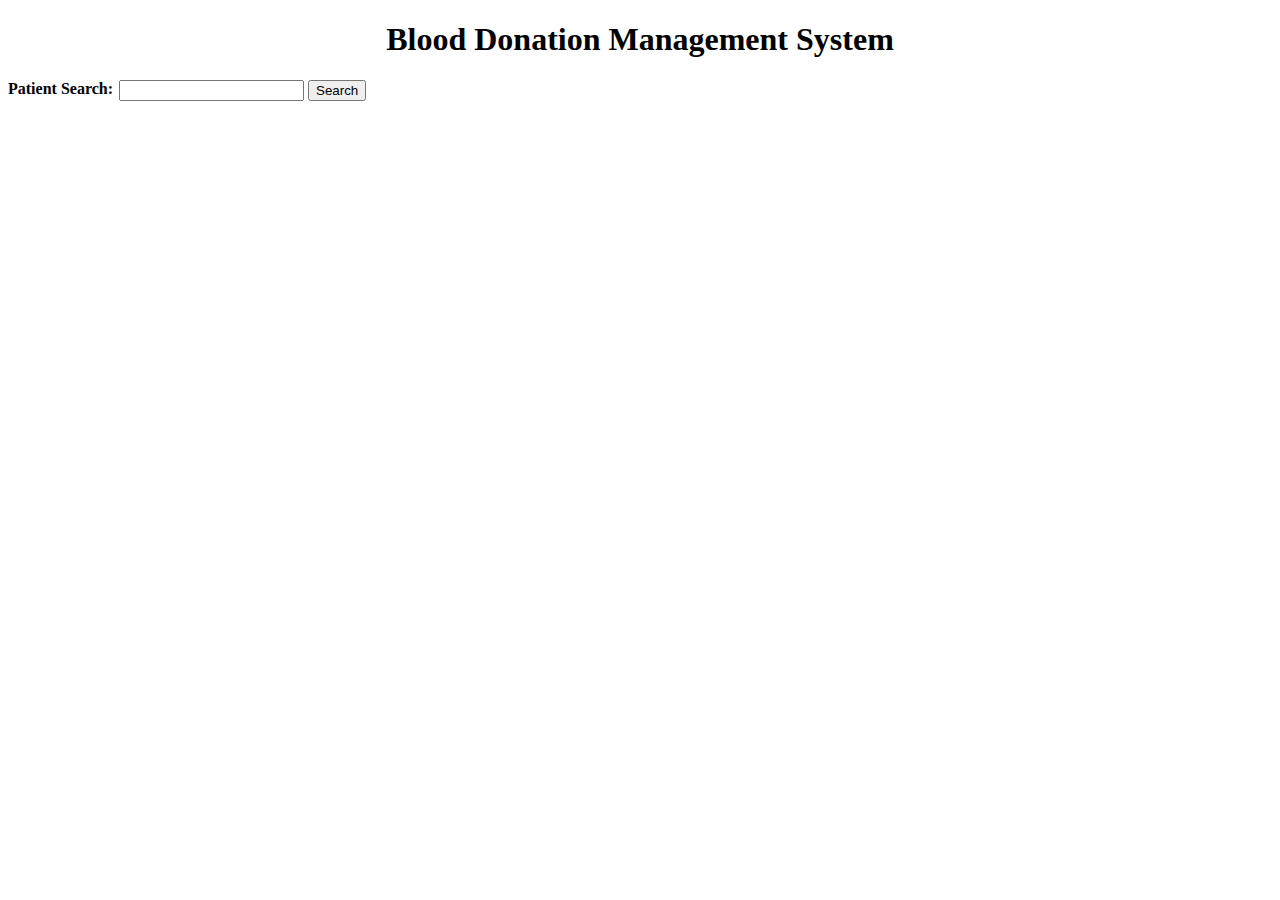
==== BloodDonationMS_FE/index.html @ d5c8d7bd "adding starter front end project" ====
<!DOCTYPE html>
<html lang="en">
  <head>
    <meta charset="UTF-8">
    <meta name="viewport" content="width=device-width, initial-scale=1.0">
    <meta http-equiv="X-UA-Compatible" content="ie=edge">
    <title>My Website</title>
    <link rel="stylesheet" href="styles/home-page.css">
  </head>
  <body>
    <main>
        <h1 id="home-page-title">Blood Donation Management System</h1>
        <label for="patient-id"><b>Patient Search: </b></label>
        <span>
            <input type="text" id="patient-id" name="patient-id">
            <input type="button" value="Search" onclick="return soap()">
        </span>
    </main>
	<script src="scripts/home-page.js"></script>
  </body>
</html>
---- BloodDonationMS_FE/styles/home-page.css ----
#home-page-title{
    text-align: center;
}

label {
    float: left;
}

span {
    display: block;
    overflow: hidden;
    padding: 0 4px 0 6px;
}
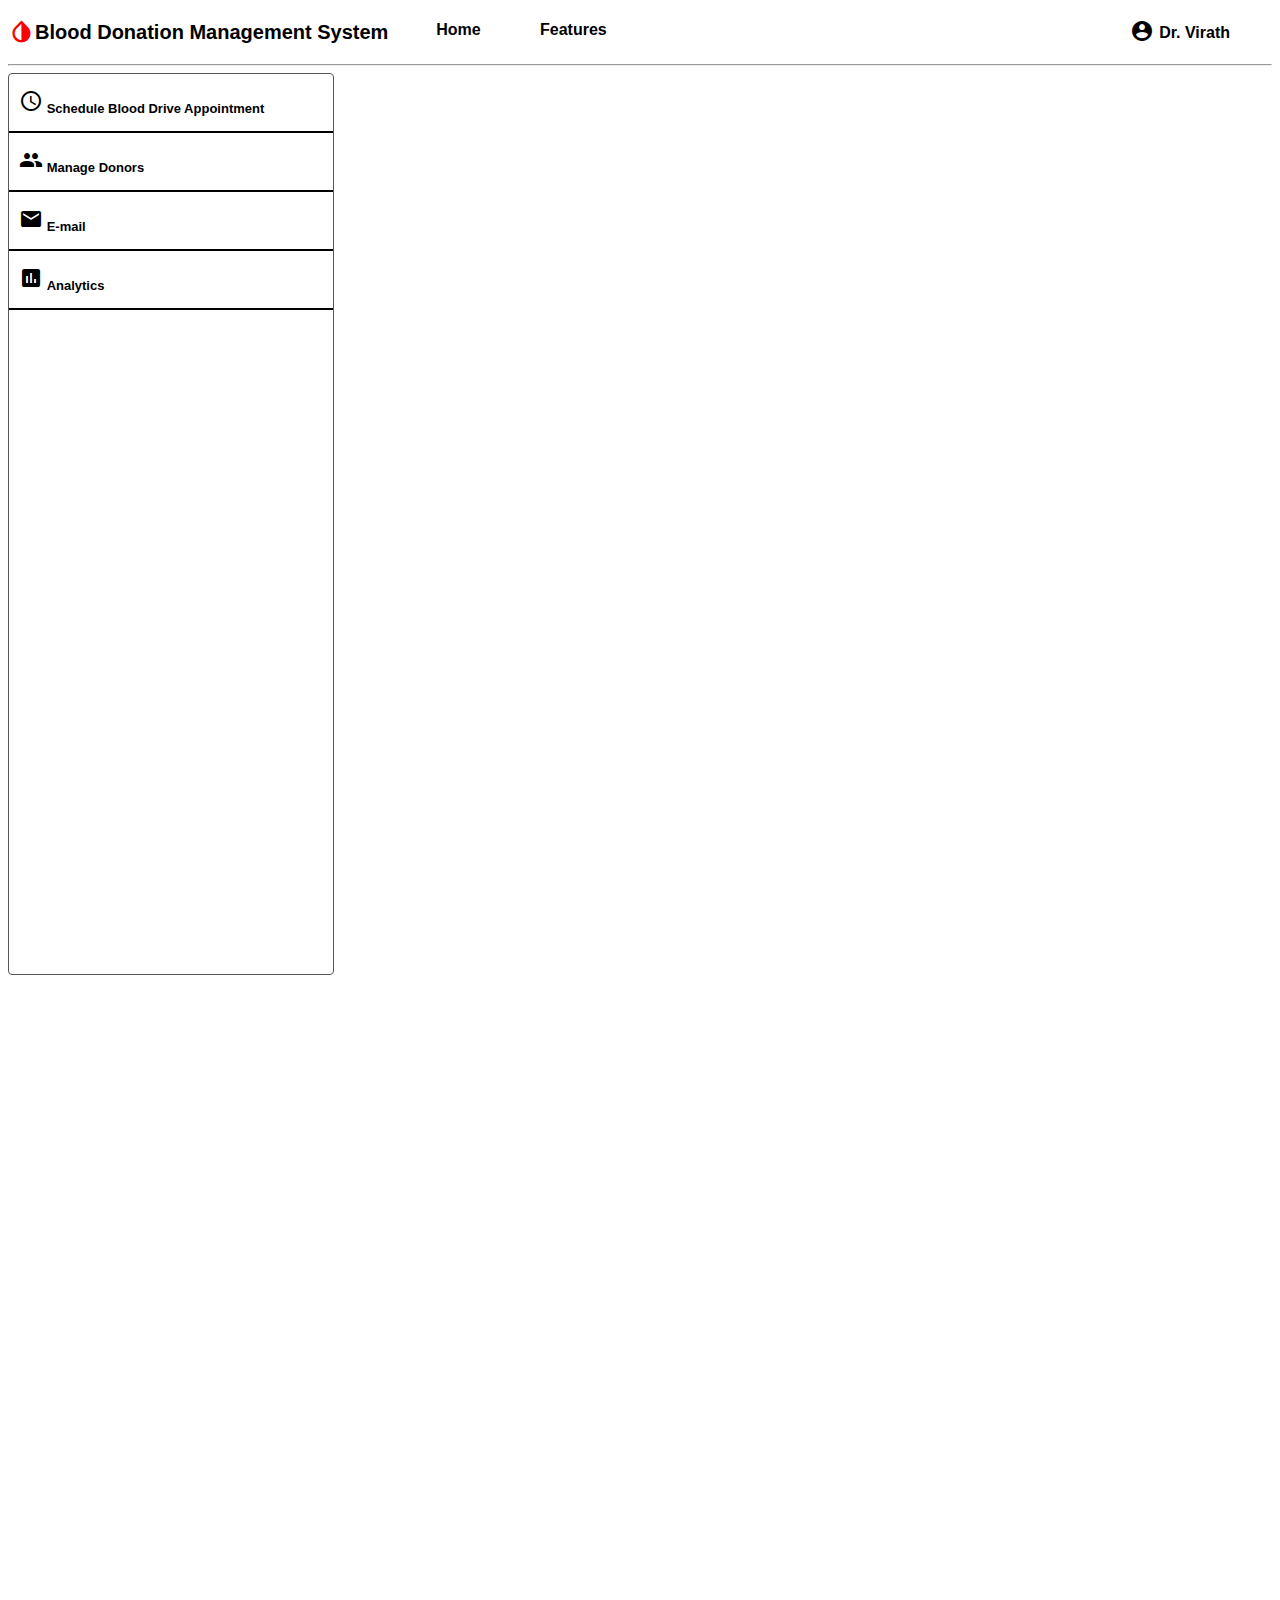
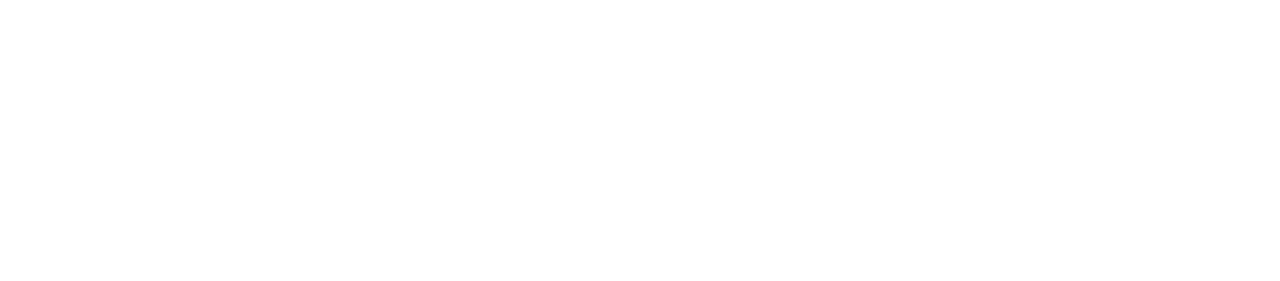
==== commit 56d6b9ab: "updated home page" ====
--- a/BloodDonationMS_FE/index.html
+++ b/BloodDonationMS_FE/index.html
@@ -5,17 +5,46 @@
     <meta name="viewport" content="width=device-width, initial-scale=1.0">
     <meta http-equiv="X-UA-Compatible" content="ie=edge">
     <title>My Website</title>
-    <link rel="stylesheet" href="styles/home-page.css">
+    <link rel="stylesheet" href="styles/home-page.css">  
+    <link href="https://fonts.googleapis.com/icon?family=Material+Icons" rel="stylesheet">
   </head>
   <body>
     <main>
-        <h1 id="home-page-title">Blood Donation Management System</h1>
-        <label for="patient-id"><b>Patient Search: </b></label>
-        <span>
-            <input type="text" id="patient-id" name="patient-id">
-            <input type="button" value="Search" onclick="return soap()">
-        </span>
+        <header>
+          <i class="material-icons" id="drop">invert_colors</i>
+          <h1 id="home-page-title">Blood Donation Management System</h1>
+          <h2> Home </h2>
+          <h2> Features </h2>
+          <div id="profile">
+            <i class="material-icons" id="profile-pic">account_circle</i>
+            <p><b>Dr. Virath</b></p>
+          </div>
+        </header>
+        <hr class="solid">
+        <div id="features-section">
+          <div id="features">
+            <div class="feature">
+              <i class="material-icons">schedule</i>
+              <a class="feature-name" id="schedule-appointment"> Schedule Blood Drive Appointment</a>
+            </div>
+            <div class="feature">
+              <i class="material-icons">group</i>
+              <a class="feature-name"> Manage Donors</a>
+            </div>
+            <div class="feature">
+              <i class="material-icons">email</i>
+              <a class="feature-name"> E-mail</a>
+            </div>
+            <div class="feature">
+              <i class="material-icons">insert_chart</i>
+              <a class="feature-name"> Analytics</a>
+            </div>
+          </div>
+          <div id="feature-display">
+          </div>
+          <div id="feature-tools">
+          </div>
+      </div>
     </main>
-	<script src="scripts/home-page.js"></script>
   </body>
 </html>--- a/BloodDonationMS_FE/styles/home-page.css
+++ b/BloodDonationMS_FE/styles/home-page.css
@@ -1,13 +1,106 @@
-#home-page-title{
-    text-align: center;
+body {
+    font-family: "Gill Sans", sans-serif;
+    font-size: 13px;
 }
 
-label {
+header {
+    display:flex;
+    text-align: center;
+    width: 100vh;
+    cursor: default;
+}
+
+header h2{
+    width: 10vh;
+    margin-left: 25px;
+    font-size: 16px;
+}
+
+header h2:hover{
+    color: rgb(121, 121, 121);
+}
+
+#home-page-title{
+    font-size: 20px;
+}
+
+#drop{
+    color:red;
+    font-size: 27px;
+    height: 34px;
+    margin-top: 10px;
+}
+
+#profile{
+    position: absolute;
+    right: 50px;
+    display: flex;
+}
+
+#profile p{
+    font-size: 16px;
+}
+
+#profile-pic{
+    height: 24px;
+    margin-top: 11px;
+    margin-right: 5px;
+}
+
+#features-section{
+    content: "";
+    display: table;
+    clear: both;
+}
+
+#features-section div{
     float: left;
 }
 
-span {
-    display: block;
-    overflow: hidden;
-    padding: 0 4px 0 6px;
+#features{
+    height: 100vh;
+    width: 36vh;
+    border: solid;
+    border-radius: 4px;
+    border-width: .5px;
+    border-color: rgb(87, 87, 87);
+}
+
+.feature {
+    width: 36vh;
+    height: 3vh;
+    float: left;
+    border-bottom: solid;
+    border-width: 2px;
+    padding-top: 15px;
+    padding-bottom: 15px;
+    cursor: pointer;
+}
+
+.feature:hover{
+    background-color: white;
+    border: solid;
+    border-width: 1px;
+    box-shadow: 0.4rem 0.4rem 0 rgb(36, 36, 36);
+    transform: translate(-0.4rem, -0.4rem);
+}
+
+.feature-name{
+    font-weight: bold;
+    padding-top:1vh;
+    padding-bottom:1vh;
+}
+
+.feature i{
+    margin-left: 10px;
+}
+
+#feature-display{
+    height: 100vh;
+    width: 100vh;
+}
+
+#feature-tools{
+    height: 100vh;
+    width: 20vh;
 }